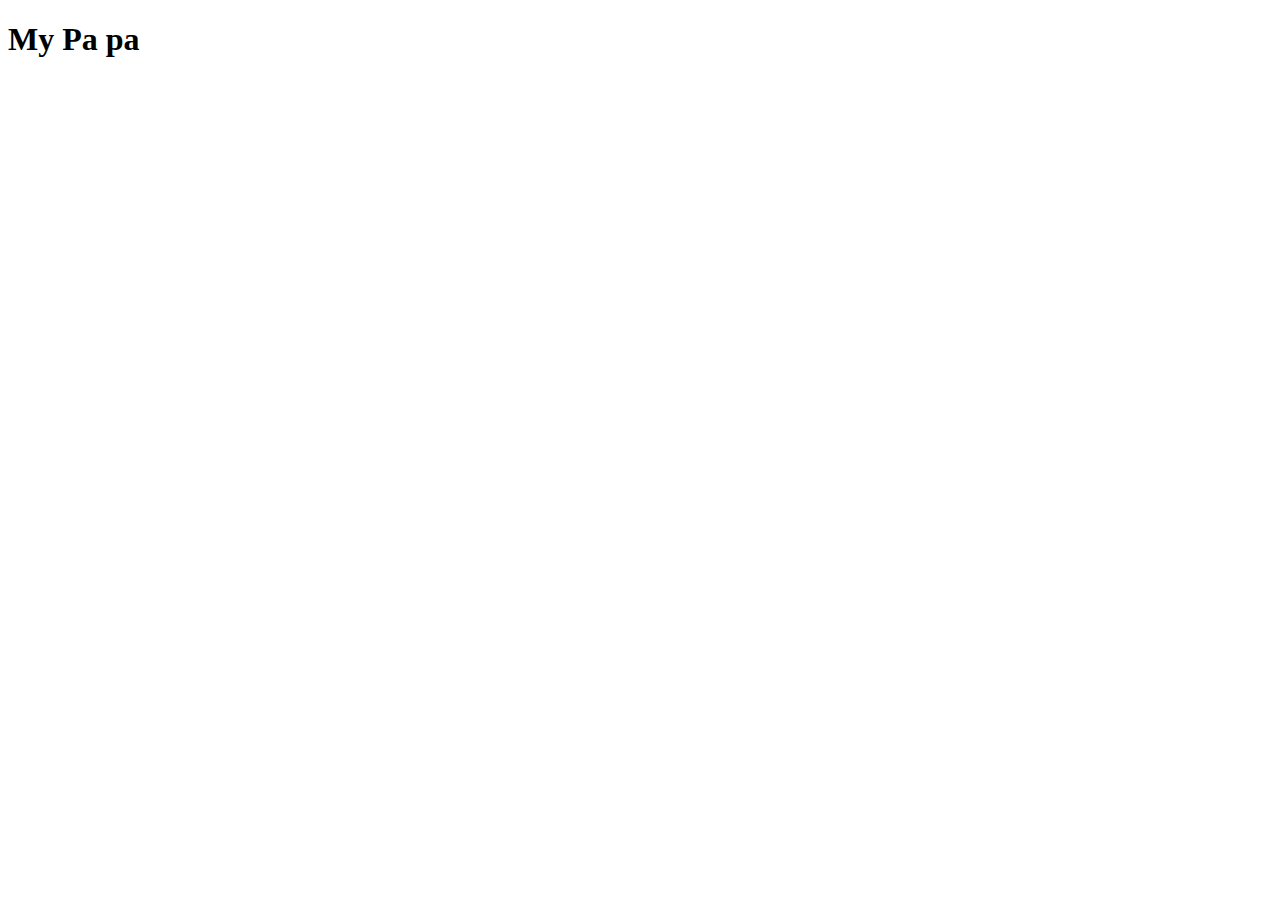
==== index.html @ 0684c261 "scond commit" ====
<!DOCTYPE html>
<html lang="en">
<head>
    <meta charset="UTF-8">
    <meta name="viewport" content="width=device-width, initial-scale=1.0">
    <title>My Project</title>
    <link rel="stylesheet" href="style.css">
</head>
<body>



<h1>My Pa pa</h1>

    <script src="index.js"></script>
    
</body>
</html>
---- style.css ----
body{
   width: 100%
}
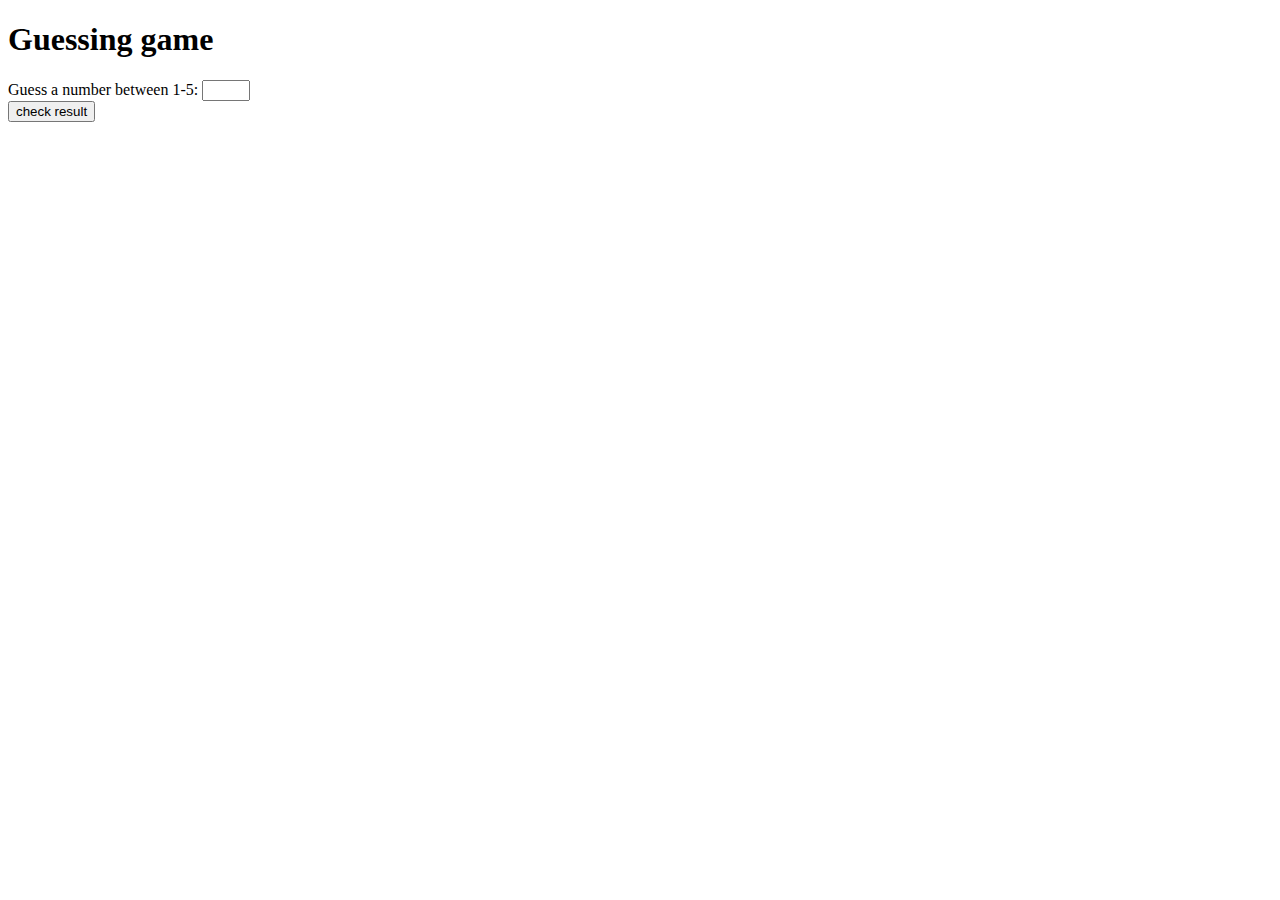
==== commit 9e067e0a: "added" ====
--- a/index.html
+++ b/index.html
@@ -7,10 +7,33 @@
     <link rel="stylesheet" href="style.css">
 </head>
 <body>
-
-
-
-<h1>My Pa pa</h1>
+    <div class="container">
+        <div class="card">
+          <div class="card-title">
+            <h1>Guessing game</h1>
+          </div>
+          <div class="card-body">
+            <form>
+              <div class="form-field">
+                <label for="guessingNumber">Guess a number between 1-5: </label>
+                <input
+                  type="number"
+                  id="guessingNumber"
+                  min="1"
+                  max="5"
+                  required
+                />
+              </div>
+  
+              <div class="buttons">
+                <button id="check" type="submit" class="btn">check result</button>
+              </div>
+            </form>
+            <p class="resultText"></p>
+            <p class="remainingAttempts"></p>
+          </div>
+        </div>
+      </div>
 
     <script src="index.js"></script>
     
